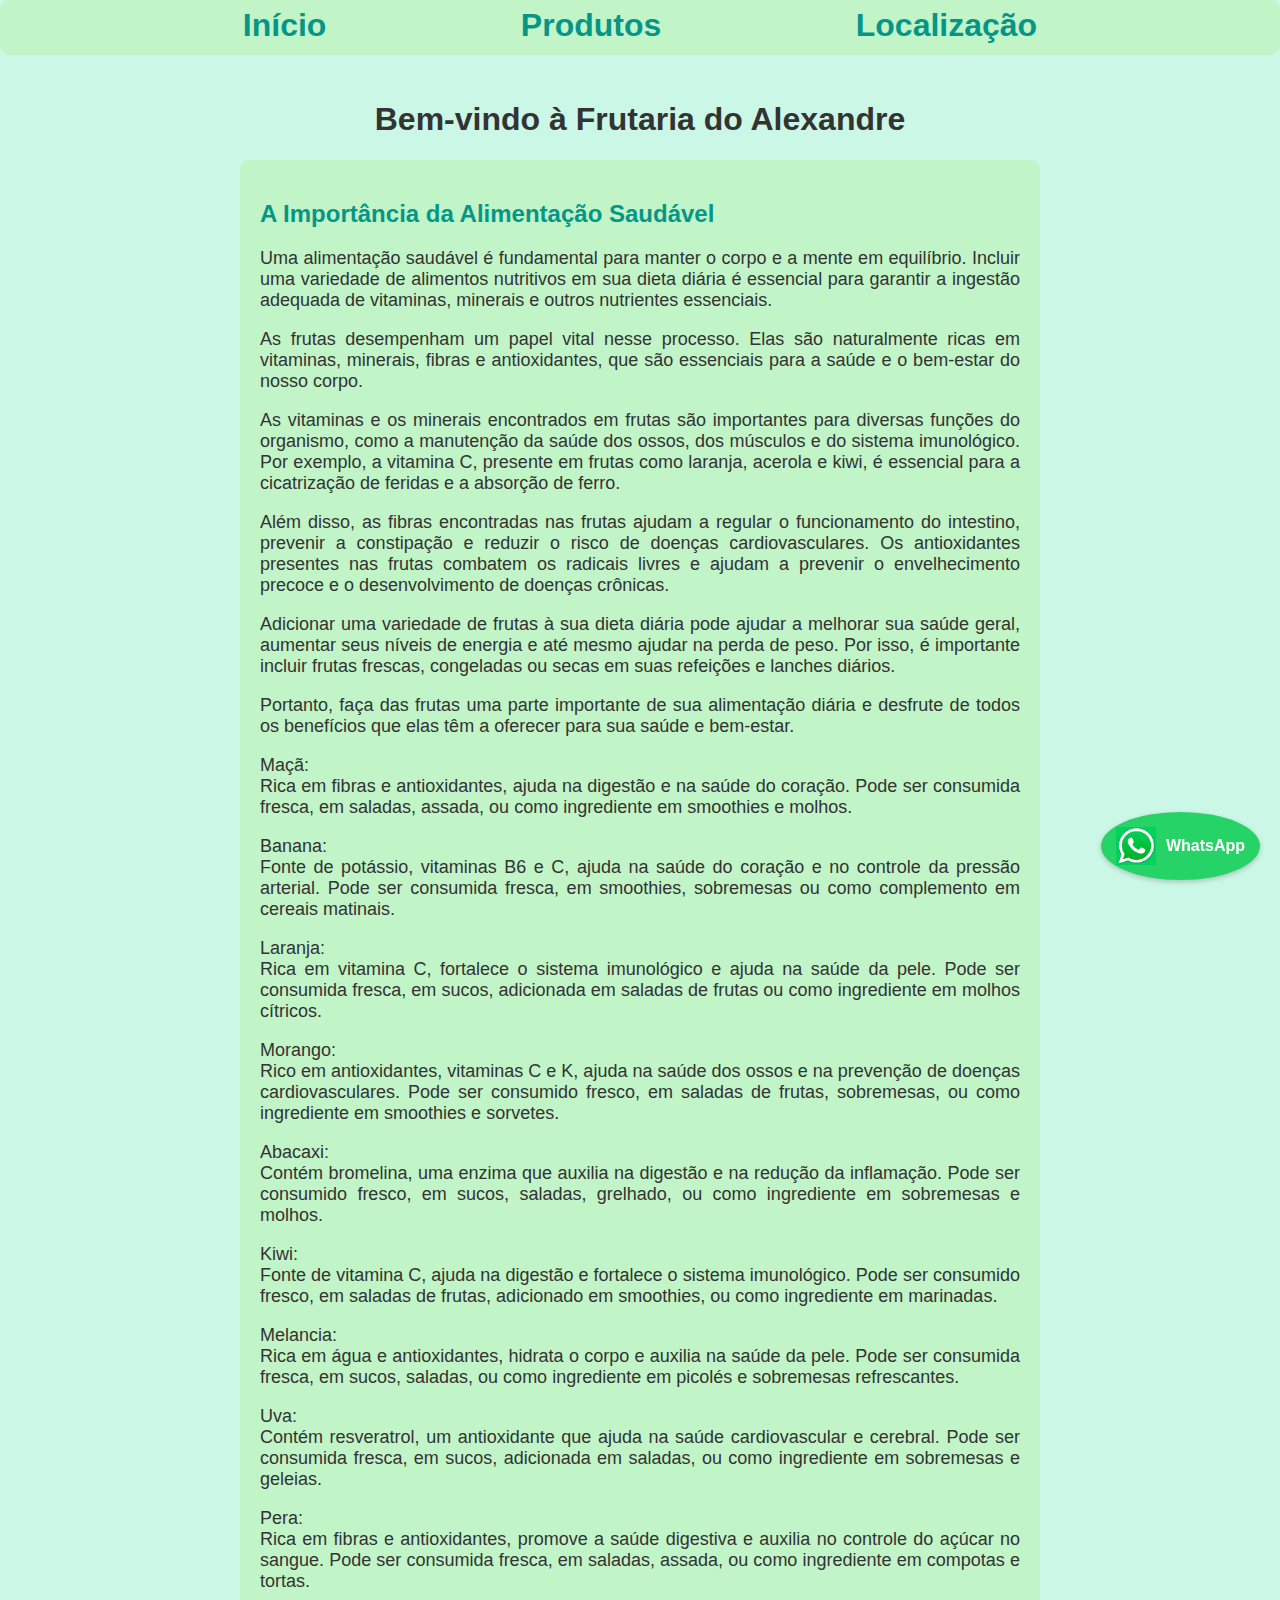
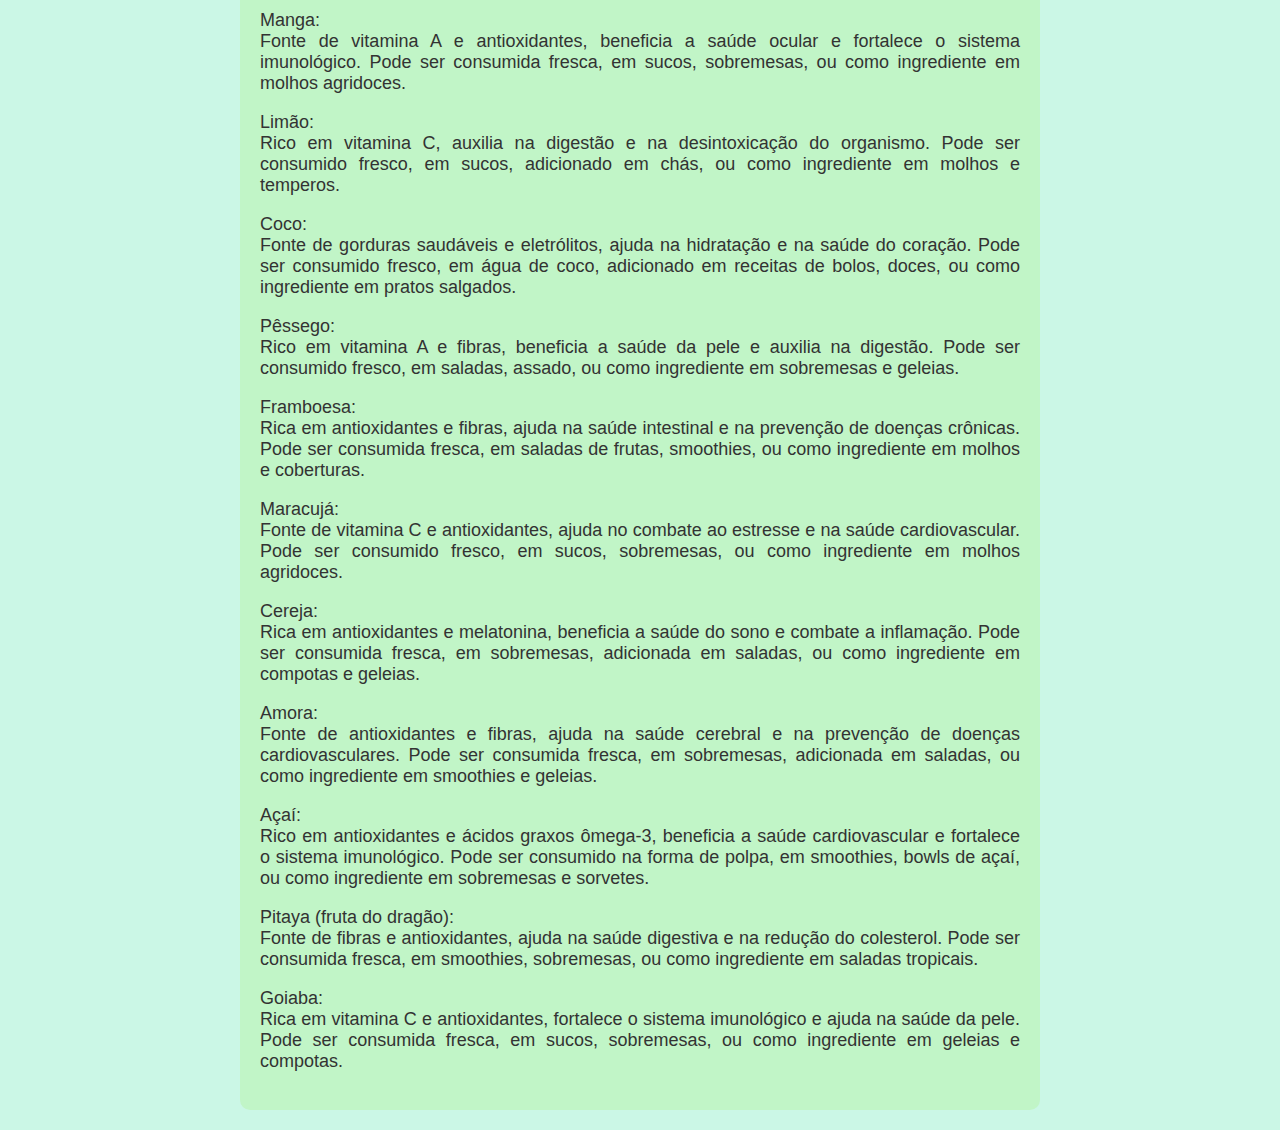
==== index.html @ 340f268d "agora sim" ====
<!DOCTYPE html>
<html lang="pt-br">
<head>
    <meta charset="UTF-8">
    <meta name="viewport" content="width=device-width, initial-scale=1.0">
    <title>Frutaria do Alexandre</title>
    <link rel="stylesheet" href="styles.css">
</head>
<body>
    <header>
        <nav>
            <ul>
                <li><a href="index.html">Início</a></li>
                <li><a href="produtos.html">Produtos</a></li>
                <li><a href="localizacao.html">Localização</a></li>
            </ul>
        </nav>
    </header>
    <div class="container">
        <h1>Bem-vindo à Frutaria do Alexandre</h1>
        <article>
            <h2>A Importância da Alimentação Saudável</h2>
            <p>Uma alimentação saudável é fundamental para manter o corpo e a mente em equilíbrio. Incluir uma variedade de alimentos nutritivos em sua dieta diária é essencial para garantir a ingestão adequada de vitaminas, minerais e outros nutrientes essenciais.</p>
            
            <p>As frutas desempenham um papel vital nesse processo. Elas são naturalmente ricas em vitaminas, minerais, fibras e antioxidantes, que são essenciais para a saúde e o bem-estar do nosso corpo.</p>
            
            <p>As vitaminas e os minerais encontrados em frutas são importantes para diversas funções do organismo, como a manutenção da saúde dos ossos, dos músculos e do sistema imunológico. Por exemplo, a vitamina C, presente em frutas como laranja, acerola e kiwi, é essencial para a cicatrização de feridas e a absorção de ferro.</p>
            
            <p>Além disso, as fibras encontradas nas frutas ajudam a regular o funcionamento do intestino, prevenir a constipação e reduzir o risco de doenças cardiovasculares. Os antioxidantes presentes nas frutas combatem os radicais livres e ajudam a prevenir o envelhecimento precoce e o desenvolvimento de doenças crônicas.</p>
            
            <p>Adicionar uma variedade de frutas à sua dieta diária pode ajudar a melhorar sua saúde geral, aumentar seus níveis de energia e até mesmo ajudar na perda de peso. Por isso, é importante incluir frutas frescas, congeladas ou secas em suas refeições e lanches diários.</p>
            
            <p>Portanto, faça das frutas uma parte importante de sua alimentação diária e desfrute de todos os benefícios que elas têm a oferecer para sua saúde e bem-estar.</p>
            
            <p>Maçã:<br>
                Rica em fibras e antioxidantes, ajuda na digestão e na saúde do coração.
                Pode ser consumida fresca, em saladas, assada, ou como ingrediente em smoothies e molhos.
                </p>

            <p>Banana:<br>
                Fonte de potássio, vitaminas B6 e C, ajuda na saúde do coração e no controle da pressão arterial.
                Pode ser consumida fresca, em smoothies, sobremesas ou como complemento em cereais matinais.
                </p>

            <p>Laranja:<br>
                Rica em vitamina C, fortalece o sistema imunológico e ajuda na saúde da pele.
                Pode ser consumida fresca, em sucos, adicionada em saladas de frutas ou como ingrediente em molhos cítricos.
                </p>

            <p>Morango:<br>
                Rico em antioxidantes, vitaminas C e K, ajuda na saúde dos ossos e na prevenção de doenças cardiovasculares.
                Pode ser consumido fresco, em saladas de frutas, sobremesas, ou como ingrediente em smoothies e sorvetes.
                </p>

            <p>Abacaxi:<br>
                Contém bromelina, uma enzima que auxilia na digestão e na redução da inflamação.
                Pode ser consumido fresco, em sucos, saladas, grelhado, ou como ingrediente em sobremesas e molhos.
                </p>

            <p>Kiwi:<br>
                Fonte de vitamina C, ajuda na digestão e fortalece o sistema imunológico.
                Pode ser consumido fresco, em saladas de frutas, adicionado em smoothies, ou como ingrediente em marinadas.
                </p>

            <p>Melancia:<br>
                Rica em água e antioxidantes, hidrata o corpo e auxilia na saúde da pele.
                Pode ser consumida fresca, em sucos, saladas, ou como ingrediente em picolés e sobremesas refrescantes.
                </p>

            <p>Uva:<br>
                Contém resveratrol, um antioxidante que ajuda na saúde cardiovascular e cerebral.
                Pode ser consumida fresca, em sucos, adicionada em saladas, ou como ingrediente em sobremesas e geleias.
                </p>

            <p>Pera:<br>
                Rica em fibras e antioxidantes, promove a saúde digestiva e auxilia no controle do açúcar no sangue.
                Pode ser consumida fresca, em saladas, assada, ou como ingrediente em compotas e tortas.
                </p>

            <p>Manga:<br>
                Fonte de vitamina A e antioxidantes, beneficia a saúde ocular e fortalece o sistema imunológico.
                Pode ser consumida fresca, em sucos, sobremesas, ou como ingrediente em molhos agridoces.
                </p>

            <p>Limão:<br>
                Rico em vitamina C, auxilia na digestão e na desintoxicação do organismo.
                Pode ser consumido fresco, em sucos, adicionado em chás, ou como ingrediente em molhos e temperos.
                </p>

            <p>Coco:<br>
                Fonte de gorduras saudáveis e eletrólitos, ajuda na hidratação e na saúde do coração.
                Pode ser consumido fresco, em água de coco, adicionado em receitas de bolos, doces, ou como ingrediente em pratos salgados.
                </p>

            <p>Pêssego:<br>
                Rico em vitamina A e fibras, beneficia a saúde da pele e auxilia na digestão.
                Pode ser consumido fresco, em saladas, assado, ou como ingrediente em sobremesas e geleias.
                </p>

            <p>Framboesa:<br>
                Rica em antioxidantes e fibras, ajuda na saúde intestinal e na prevenção de doenças crônicas.
                Pode ser consumida fresca, em saladas de frutas, smoothies, ou como ingrediente em molhos e coberturas.
                </p>

            <p>Maracujá:<br>
                Fonte de vitamina C e antioxidantes, ajuda no combate ao estresse e na saúde cardiovascular.
                Pode ser consumido fresco, em sucos, sobremesas, ou como ingrediente em molhos agridoces.
                </p>

            <p>Cereja:<br>
                Rica em antioxidantes e melatonina, beneficia a saúde do sono e combate a inflamação.
                Pode ser consumida fresca, em sobremesas, adicionada em saladas, ou como ingrediente em compotas e geleias.
                </p>

            <p>Amora:<br>
                Fonte de antioxidantes e fibras, ajuda na saúde cerebral e na prevenção de doenças cardiovasculares.
                Pode ser consumida fresca, em sobremesas, adicionada em saladas, ou como ingrediente em smoothies e geleias.
                </p>

            <p>Açaí:<br>
                Rico em antioxidantes e ácidos graxos ômega-3, beneficia a saúde cardiovascular e fortalece o sistema imunológico.
                Pode ser consumido na forma de polpa, em smoothies, bowls de açaí, ou como ingrediente em sobremesas e sorvetes.
                </p>

            <p>Pitaya (fruta do dragão):<br>
                Fonte de fibras e antioxidantes, ajuda na saúde digestiva e na redução do colesterol.
                Pode ser consumida fresca, em smoothies, sobremesas, ou como ingrediente em saladas tropicais.
                </p>

            <p>Goiaba:<br>
                Rica em vitamina C e antioxidantes, fortalece o sistema imunológico e ajuda na saúde da pele.
                Pode ser consumida fresca, em sucos, sobremesas, ou como ingrediente em geleias e compotas.</p>
                </p>
            </article>
        
    </div>
    <a href="https://api.whatsapp.com/send?phone=5511966053580&text=Ol%C3%A1%2C%20gostaria%20de%20falar%20sobre%20frutas" class="whatsapp-btn" target="_blank">
        <img src="whatsbtn.png" alt="WhatsApp">
        WhatsApp
    </a>
</body>
</html>
---- styles.css ----
/* Adicione os estilos para o mapa e o botão do WhatsApp aqui */
body {
    background-color: #cbf7e6; /* Verde azulado claro */
    font-family: Arial, sans-serif;
    margin: 0;
    padding: 0;
    color: #333; /* Cor do texto principal */
}

header {
    background-color: rgba(192, 245, 194, 0.89); /* Azul turquesa */
    border-radius: 10px;
    margin-bottom: 5px;
}

nav ul {
    list-style-type: none;
    margin: 0;
    padding: 0;
    text-align: center;
}

nav ul li {
    display: inline-block; /* Alteração para inline-block para colocar os itens na horizontal */
    margin-right: 150px; /* Espaçamento entre cada palavra */
    height: 55px; /* Definindo uma altura para os itens do menu */
    line-height: 50px; /* Centralizando o texto verticalmente */
}

nav ul li:last-child {
    margin-right: 0; /* Remove a margem direita da última palavra */
}

nav ul li a {
    color: #069687;
    text-decoration: none;
    font-weight: bold;
    font-size: 32px; /* Tamanho da fonte aumentado para 18 pixels */
    padding: 10px 20px; /* Espaçamento interno dos itens do menu */
    border-radius: 5px; /* Arredondamento das bordas */
    transition: background-color 0.3s; /* Transição suave da cor de fundo */
}

p {
    font-size: 18px;
}

nav ul li a:hover {
    background-color: rgba(58, 128, 60, 0.247); /* Cor de fundo ao passar o mouse */
}


.container {
    max-width: 800px;
    margin: 0 auto;
    padding: 20px;
}

h1 {
    text-align: center; /* Centraliza o texto */
}

article {
    background-color: rgba(192, 245, 194, 0.89); /* Verde azulado com 30% de transparência */
    padding: 20px;
    border-radius: 10px;
    margin-top: 20px;
}


article h2 {
    color: #069687; /* Cor do título do artigo */
}

.produto-container {
    display: flex;
    flex-wrap: wrap;
    justify-content: space-between;
}

.produto {
    width: calc(33.33% - 20px); /* 33.33% para cada coluna, -20px para o espaçamento entre produtos */
    float: left; /* Faz com que os produtos fiquem em linha */
    margin: 10px 0; /* Espaçamento entre cada produto, 20px em cima e embaixo, 0 nos lados */
    border: 2px solid #069687; /* Borda sólida preta */
    border-radius: 10px; /* Borda arredondada */
    padding: 8px; /* Espaçamento interno */
}


.produto img {
    max-width: 100%;
    display: block;
    margin: 0 auto 10px; /* Centraliza a imagem e adiciona espaço abaixo */
}

.produto h2 {
    text-align: center; /* Centraliza o texto */
}

.produto p {
    text-align: center; /* Centraliza o texto */
}

.comprar {
    font-size: 20px;
    display: block;
    width: 100%;
    text-align: center;
    background-color: #46aaa0; /* Cor de fundo do botão */
    color: #000; /* Cor do texto do botão */
    padding: 10px; /* Espaçamento interno */
    border-radius: 20px; /* Borda arredondada */
    text-decoration: none; /* Remove sublinhado do link */
    margin-top: 20px; /* Espaçamento superior */
    margin-bottom: 0px;
    padding-right: 0px;
    padding-left: 0px;
}

.comprar:hover {
    background-color: #1a3f3b; /* Cor de fundo do botão ao passar o mouse */
}

p {
    text-align: justify;
}

.whatsapp-btn {
    position: fixed;
    bottom: 20px;
    right: 20px;
    z-index: 1000;
    background-color: #25D366; /* Cor de fundo verde do WhatsApp */
    border-radius: 50%; /* Deixa o botão arredondado */
    padding: 15px; /* Espaçamento interno */
    box-shadow: 0px 2px 5px rgba(0, 0, 0, 0.2); /* Adiciona uma sombra */
    color: #fff; /* Cor do texto */
    text-decoration: none; /* Remove sublinhado do texto */
    font-weight: bold; /* Deixa o texto em negrito */
    display: flex; /* Permite alinhar o ícone e o texto lado a lado */
    align-items: center; /* Alinha verticalmente o ícone e o texto */
}

.whatsapp-btn img {
    width: 40px; /* Tamanho da imagem do ícone do WhatsApp */
    margin-right: 10px; /* Adiciona espaçamento entre o ícone e o texto */
}

.mapa-container {
    position: relative;
    max-width: 80%;
    max-height: 80%;
    margin: 50px auto; /* Adiciona espaçamento superior */
    display: flex;
    justify-content: center;
    align-items: center;
}

.mapa-texto {
    position: absolute;
    top: 50%;
    left: 50%;
    transform: translate(-50%, -50%);
    text-align: center;
    font-size: 24px;
    font-weight: bold;
    color: #fff;
    background-color: rgba(0, 0, 0, 0.5);
    padding: 20px;
    border-radius: 10px;
    cursor: pointer;
}
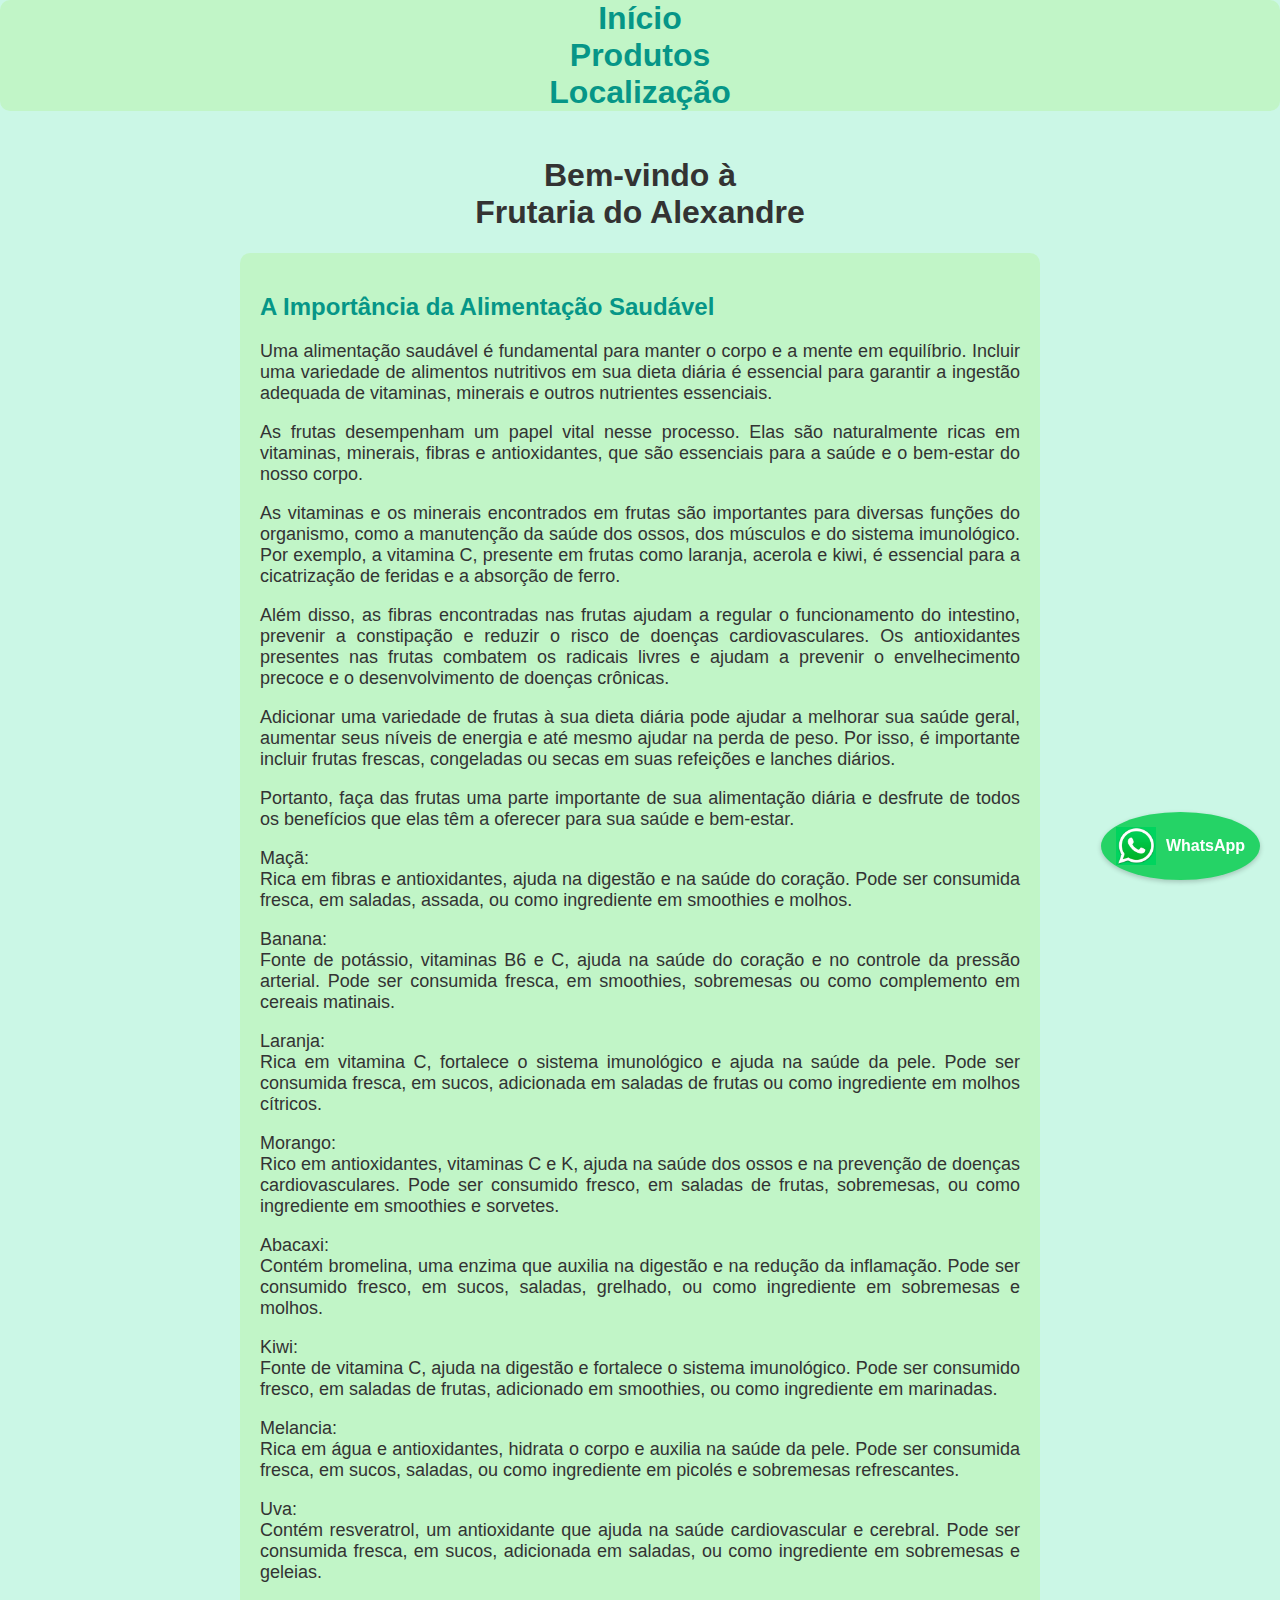
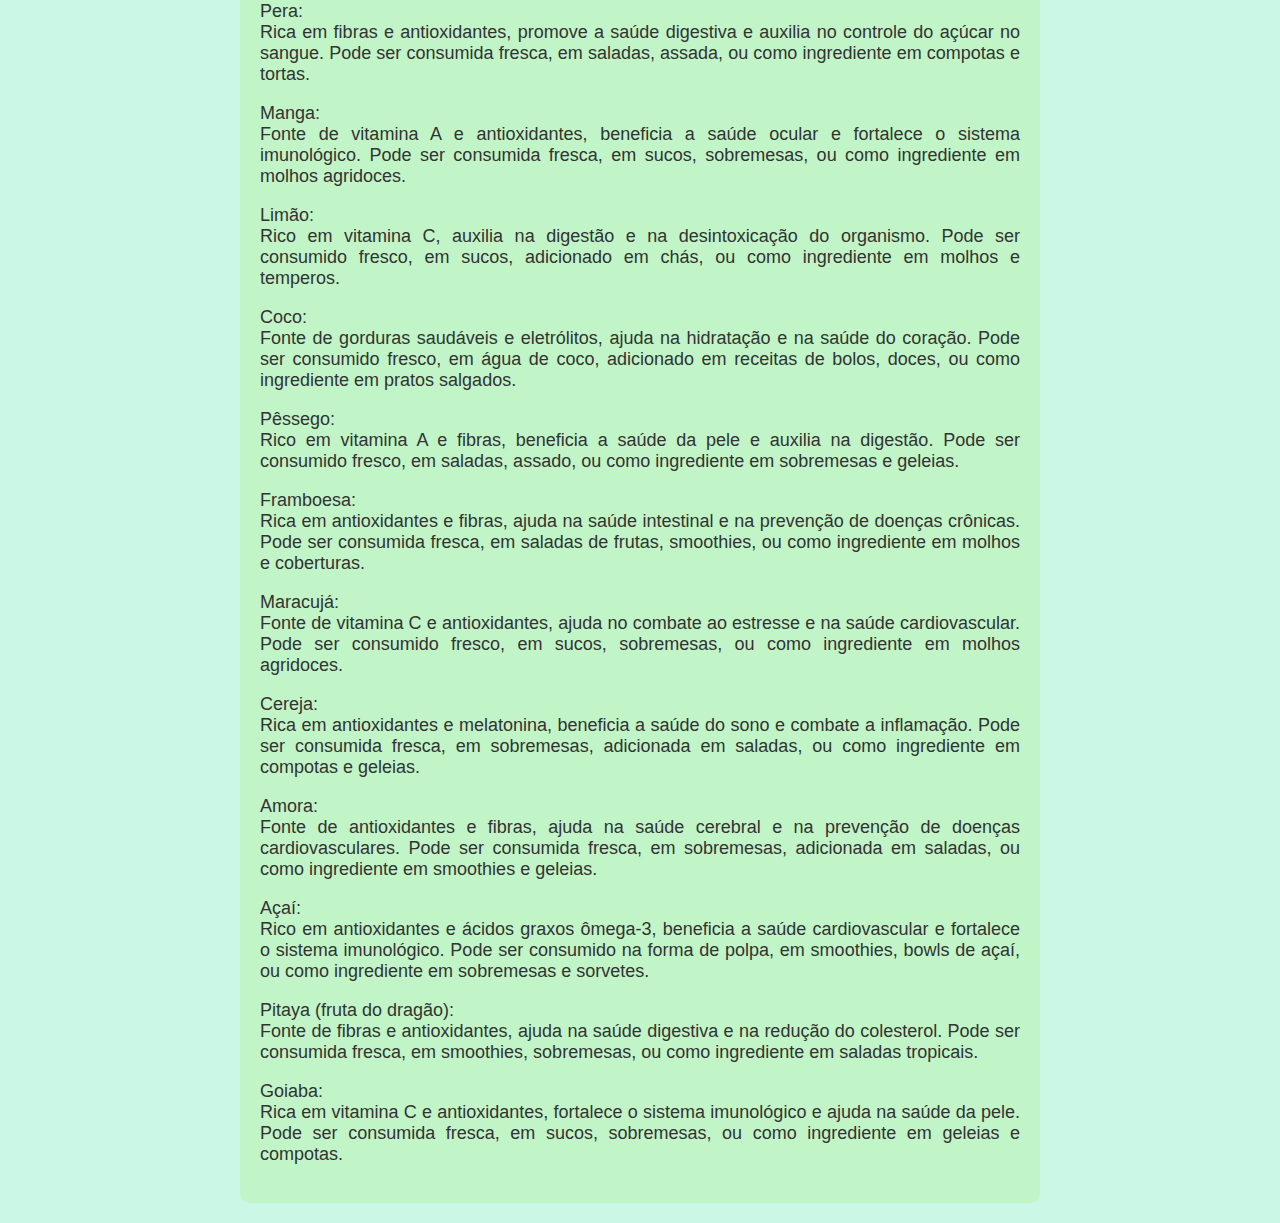
==== commit 93784360: "quebrei o testo com br em bem vindo à" ====
--- a/index.html
+++ b/index.html
@@ -5,6 +5,7 @@
     <meta name="viewport" content="width=device-width, initial-scale=1.0">
     <title>Frutaria do Alexandre</title>
     <link rel="stylesheet" href="styles.css">
+    <meta name="viewport" content="width=device-width, initial-scale=1.0">
 </head>
 <body>
     <header>
@@ -17,7 +18,7 @@
         </nav>
     </header>
     <div class="container">
-        <h1>Bem-vindo à Frutaria do Alexandre</h1>
+        <h1>Bem-vindo à <br>Frutaria do Alexandre</h1>
         <article>
             <h2>A Importância da Alimentação Saudável</h2>
             <p>Uma alimentação saudável é fundamental para manter o corpo e a mente em equilíbrio. Incluir uma variedade de alimentos nutritivos em sua dieta diária é essencial para garantir a ingestão adequada de vitaminas, minerais e outros nutrientes essenciais.</p>
--- a/styles.css
+++ b/styles.css
@@ -20,11 +20,12 @@
     text-align: center;
 }
 
-nav ul li {
-    display: inline-block; /* Alteração para inline-block para colocar os itens na horizontal */
-    margin-right: 150px; /* Espaçamento entre cada palavra */
-    height: 55px; /* Definindo uma altura para os itens do menu */
-    line-height: 50px; /* Centralizando o texto verticalmente */
+@media only screen and (max-width: 600px) {
+    nav ul li {
+        display: block; /* Itens do menu na vertical */
+        margin-right: 0; /* Remova o espaçamento lateral */
+        margin-bottom: 10px; /* Adicione espaçamento entre os itens */
+    }
 }
 
 nav ul li:last-child {
@@ -149,13 +150,14 @@
 
 .mapa-container {
     position: relative;
-    max-width: 80%;
-    max-height: 80%;
-    margin: 50px auto; /* Adiciona espaçamento superior */
+    max-width: 100%; /* Use uma porcentagem para que o mapa seja responsivo */
+    height: 300px; /* Defina uma altura fixa ou relativa conforme necessário */
+    margin: 58px auto 0; /* Altere conforme necessário para o espaçamento superior */
     display: flex;
     justify-content: center;
     align-items: center;
 }
+
 
 .mapa-texto {
     position: absolute;
